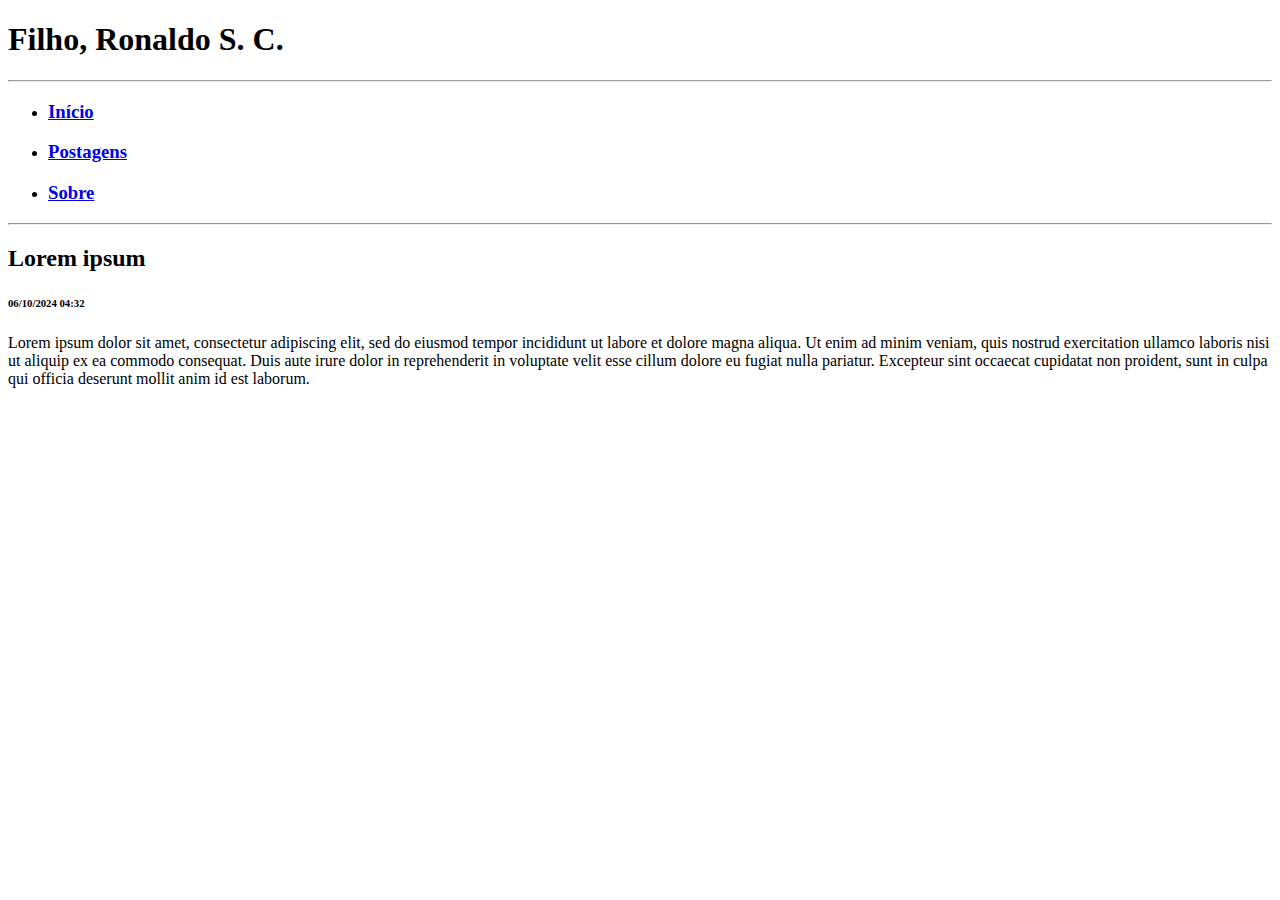
==== site/about.html @ c0b55051 "added about section and posts lipsum templates" ====
<!DOCTYPE html>
<html lang="pt-BR">
<head>
    <meta charset="UTF-8">
    <meta name="viewport" content="width=device-width, initial-scale=1.0">
    <title>Sobre</title>
</head>
<body>
    <header>
        <h1>Filho, Ronaldo S. C.</h1><hr>
    </header>
    <nav>
        <ul>
            <li><h3><a href="../index.html">Início</a></h3></li>
            <li><h3><a href="posts.html">Postagens</a></h3></li>
            <li><h3><a href="about.html">Sobre</a></h3></li>
        </ul>
        <hr>
    </nav>
    
    <!-- Últimos três artigos -->
     <section>
        <article>
            <h2>Lorem ipsum</h2>
            <h6>06/10/2024 04:32</h6>
            <p>
                Lorem ipsum dolor sit amet, consectetur adipiscing elit, sed do eiusmod tempor incididunt ut labore et dolore magna aliqua. Ut enim ad minim veniam, quis nostrud exercitation ullamco laboris nisi ut aliquip ex ea commodo consequat. Duis aute irure dolor in reprehenderit in voluptate velit esse cillum dolore eu fugiat nulla pariatur. Excepteur sint occaecat cupidatat non proident, sunt in culpa qui officia deserunt mollit anim id est laborum.
            </p>
        </article>
     </section>
</body>
</html>
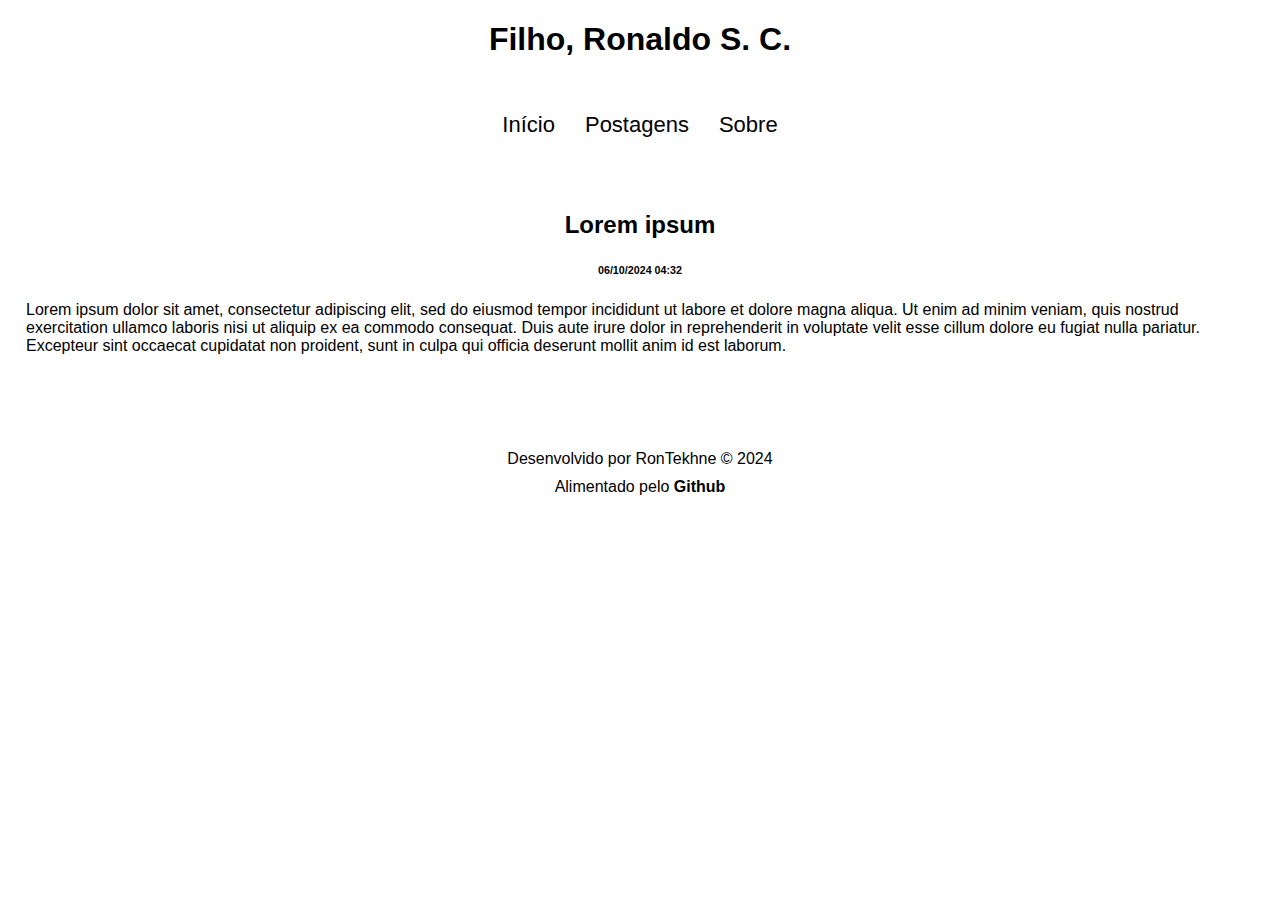
==== commit 89ce7e49: "added script and style" ====
--- a/site/about.html
+++ b/site/about.html
@@ -3,20 +3,15 @@
 <head>
     <meta charset="UTF-8">
     <meta name="viewport" content="width=device-width, initial-scale=1.0">
+    <script src="../site/script.js"></script>
+    <link rel="stylesheet" href="style.css">
     <title>Sobre</title>
 </head>
 <body>
-    <header>
-        <h1>Filho, Ronaldo S. C.</h1><hr>
-    </header>
-    <nav>
-        <ul>
-            <li><h3><a href="../index.html">Início</a></h3></li>
-            <li><h3><a href="posts.html">Postagens</a></h3></li>
-            <li><h3><a href="about.html">Sobre</a></h3></li>
-        </ul>
-        <hr>
-    </nav>
+    <script>
+        title();
+        siteNav();
+    </script>
     
     <!-- Últimos três artigos -->
      <section>
@@ -28,5 +23,6 @@
             </p>
         </article>
      </section>
+     <script>footer();</script>
 </body>
 </html>--- a/site/style.css
+++ b/site/style.css
@@ -0,0 +1,94 @@
+body {
+    margin: 0;
+    height: auto;
+    font-family: "IBM Plex Sans", sans-serif;
+    font-weight: 400;
+    font-style: normal;
+}
+
+header {
+    text-align: center;
+}
+
+nav {
+    padding: 2em;
+}
+
+nav ul {
+    list-style-type: none;
+    padding: 0;
+    margin: 0;
+    display: flex;
+    justify-content: center;
+}
+
+nav ul li {
+    margin: 0 15px;
+}
+
+nav ul li a{
+    text-decoration: none;
+    font-size: 22px;
+    color: black;
+}
+
+nav ul li a:hover {
+    color: grey;
+}
+
+section {
+    list-style-type: none;
+    padding: 0;
+    margin: 0;
+    display: block;
+    justify-content: center;
+    text-align: center;
+}
+
+p {
+    text-align: left;
+}
+
+/* título do post, data e hora */
+h2, h6 {
+    text-align: center;
+}
+/* Subtítulo */
+h4 {
+    margin: 1em;
+    font-size: 26px;
+}
+
+article {
+    border: none;
+    margin: 5px 10px;
+    padding: 1em;
+}
+
+article a {
+    text-decoration: none;
+    color: black;
+}
+
+article a:hover {
+    color: grey;
+}
+
+footer {
+    padding: 3em;
+}
+
+footer p {
+    text-align: center;
+    margin: 10px;
+}
+
+.link {
+    text-decoration: none;
+    font-weight: bolder;
+    color: black;   
+}
+
+.link:hover {
+    color: grey;
+}